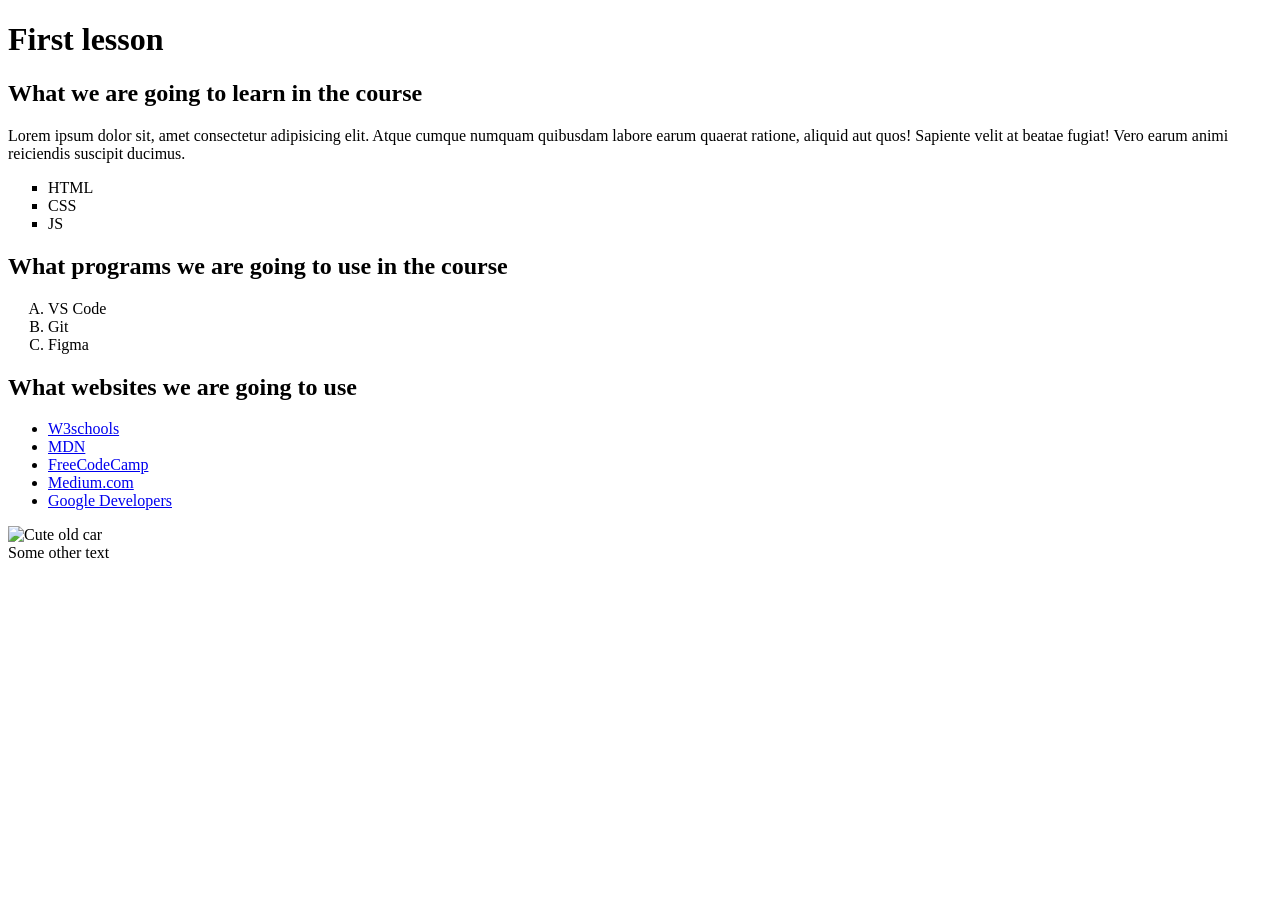
==== Lesson1/index.html @ 77cb0e4c "Lesson 1 instructor prep" ====
<!doctype html>
<!-- <html lang="en"> - opening HTML tag
  lang="en" -> attribute (lang) 
 -->
<html lang="en">
  <head>
    <meta charset="UTF-8" />
    <meta name="viewport" content="width=device-width, initial-scale=1.0" />

    <title>Lesson 1</title>
    <!-- favicon -->
    <link rel="shortcut icon" href="favicon.ico" type="image/x-icon" />
  </head>

  <body>
    <h1>First lesson</h1>

    <section>
      <h2>What we are going to learn in the course</h2>
      <p>
        Lorem ipsum dolor sit, amet consectetur adipisicing elit. Atque cumque
        numquam quibusdam labore earum quaerat ratione, aliquid aut quos!
        Sapiente velit at beatae fugiat! Vero earum animi reiciendis suscipit
        ducimus.
      </p>

      <ul style="list-style-type:square;">
        <li>HTML</li>
        <li>CSS</li>
        <li>JS</li>
      </ul>
    </section>

    <section>
      <h2>What programs we are going to use in the course</h2>
      <ol type="A">
        <li>VS Code</li>
        <li>Git</li>
        <li>Figma</li>
      </ol>
    </section>

    <section>
      <h2>What websites we are going to use</h2>
      <ul>
        <li><a href="https://www.w3schools.com/" target="_blank">W3schools</a></li>
        <li><a href="https://developer.mozilla.org/en-US/">MDN</a></li>
        <li><a href="https://www.freecodecamp.org/">FreeCodeCamp</a></li>
        <li><a href="https://medium.com/tag/html">Medium.com</a></li>
        <li><a href="https://developers.google.com/solutions/catalog?keywords=developersolutionscatalogweb">Google Developers</a></li>
      </ul>
      <!-- src - resim icin link -->
       <!-- alt - alternative text -->
      <img src="https://images.unsplash.com/photo-1777472251147-4018c1f3dcd6?q=80&w=774&auto=format&fit=crop&ixlib=rb-4.1.0&ixid=M3wxMjA3fDB8MHxwaG90by1wYWdlfHx8fGVufDB8fHx8fA%3D%3D" alt="Cute old car" />
    </section>

    <div>
      <span>Some other text</span>
    </div>

  </body>
  <!-- </html> closing HTML tag -->
</html>
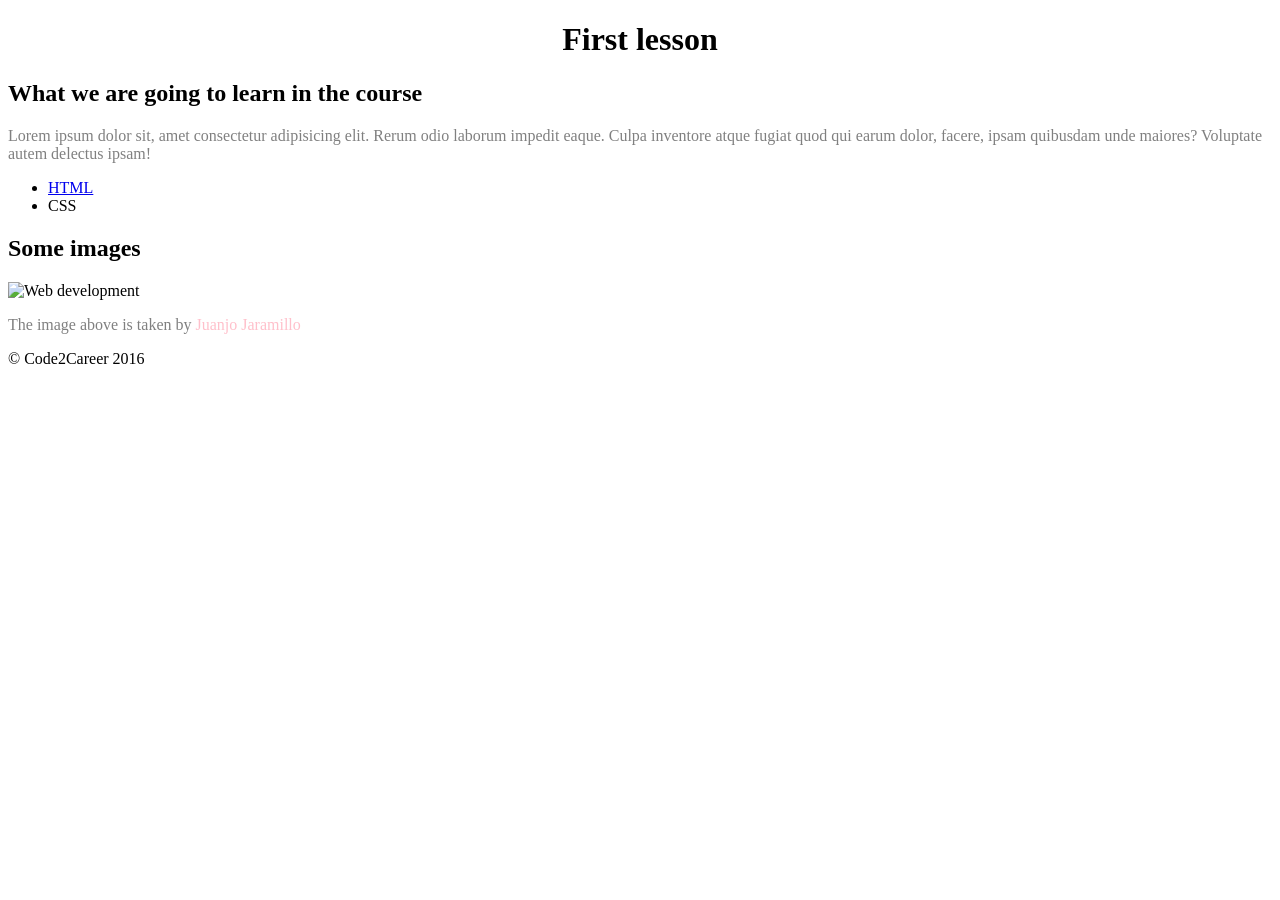
==== commit 6a197855: "Add Lesson1 completed files" ====
--- a/Lesson1/index.html
+++ b/Lesson1/index.html
@@ -1,63 +1,88 @@
+<!-- 
+ HTML consists of elements
+ Elements contain tags (opening and closing tags, or some elements only contain opening/self closing tag)
+
+-->
 <!doctype html>
-<!-- <html lang="en"> - opening HTML tag
-  lang="en" -> attribute (lang) 
- -->
 <html lang="en">
   <head>
     <meta charset="UTF-8" />
     <meta name="viewport" content="width=device-width, initial-scale=1.0" />
 
-    <title>Lesson 1</title>
-    <!-- favicon -->
-    <link rel="shortcut icon" href="favicon.ico" type="image/x-icon" />
+    <title>First HTML page</title>
+
+    <link
+      rel="apple-touch-icon"
+      sizes="180x180"
+      href="./favicon/apple-touch-icon.png"
+    />
+    <link
+      rel="icon"
+      type="image/png"
+      sizes="32x32"
+      href="./favicon/favicon-32x32.png"
+    />
+    <link
+      rel="icon"
+      type="image/png"
+      sizes="16x16"
+      href="./favicon/favicon-16x16.png"
+    />
+
+    <link
+      rel="shortcut icon"
+      href="./favicon/favicon.ico"
+      type="image/x-icon"
+    />
+
+    <style>
+      p {
+        color: grey;
+      }
+      span {
+        color: pink;
+      }
+    </style>
   </head>
+  <body>
+    <header>
+      <h1 style="text-align: center">First lesson</h1>
+    </header>
 
-  <body>
-    <h1>First lesson</h1>
+    <main>
 
     <section>
       <h2>What we are going to learn in the course</h2>
       <p>
-        Lorem ipsum dolor sit, amet consectetur adipisicing elit. Atque cumque
-        numquam quibusdam labore earum quaerat ratione, aliquid aut quos!
-        Sapiente velit at beatae fugiat! Vero earum animi reiciendis suscipit
-        ducimus.
+        Lorem ipsum dolor sit, amet consectetur adipisicing elit. Rerum odio
+        laborum impedit eaque. Culpa inventore atque fugiat quod qui earum
+        dolor, facere, ipsam quibusdam unde maiores? Voluptate autem delectus
+        ipsam!
       </p>
 
-      <ul style="list-style-type:square;">
-        <li>HTML</li>
+      <ul>
+        <li>
+          <!-- This is a comment in HTML -->
+          <a href="https://www.w3schools.com/Html/" target="_blank">HTML</a>
+        </li>
         <li>CSS</li>
-        <li>JS</li>
+        <!-- <li>JS</li> -->
       </ul>
     </section>
 
     <section>
-      <h2>What programs we are going to use in the course</h2>
-      <ol type="A">
-        <li>VS Code</li>
-        <li>Git</li>
-        <li>Figma</li>
-      </ol>
+      <h2>Some images</h2>
+      <img
+        src="https://images.unsplash.com/photo-1619410283995-43d9134e7656?q=80&w=1770&auto=format&fit=crop&ixlib=rb-4.1.0&ixid=M3wxMjA3fDB8MHxwaG90by1wYWdlfHx8fGVufDB8fHx8fA%3D%3D"
+        alt="Web development"
+      />
+      <p>The image above is taken by <span>Juanjo Jaramillo</span></p>
     </section>
 
-    <section>
-      <h2>What websites we are going to use</h2>
-      <ul>
-        <li><a href="https://www.w3schools.com/" target="_blank">W3schools</a></li>
-        <li><a href="https://developer.mozilla.org/en-US/">MDN</a></li>
-        <li><a href="https://www.freecodecamp.org/">FreeCodeCamp</a></li>
-        <li><a href="https://medium.com/tag/html">Medium.com</a></li>
-        <li><a href="https://developers.google.com/solutions/catalog?keywords=developersolutionscatalogweb">Google Developers</a></li>
-      </ul>
-      <!-- src - resim icin link -->
-       <!-- alt - alternative text -->
-      <img src="https://images.unsplash.com/photo-1777472251147-4018c1f3dcd6?q=80&w=774&auto=format&fit=crop&ixlib=rb-4.1.0&ixid=M3wxMjA3fDB8MHxwaG90by1wYWdlfHx8fGVufDB8fHx8fA%3D%3D" alt="Cute old car" />
-    </section>
+    </main>
 
-    <div>
-      <span>Some other text</span>
-    </div>
-
+    <footer>
+      © Code2Career 2016
+    </footer>
   </body>
-  <!-- </html> closing HTML tag -->
 </html>
